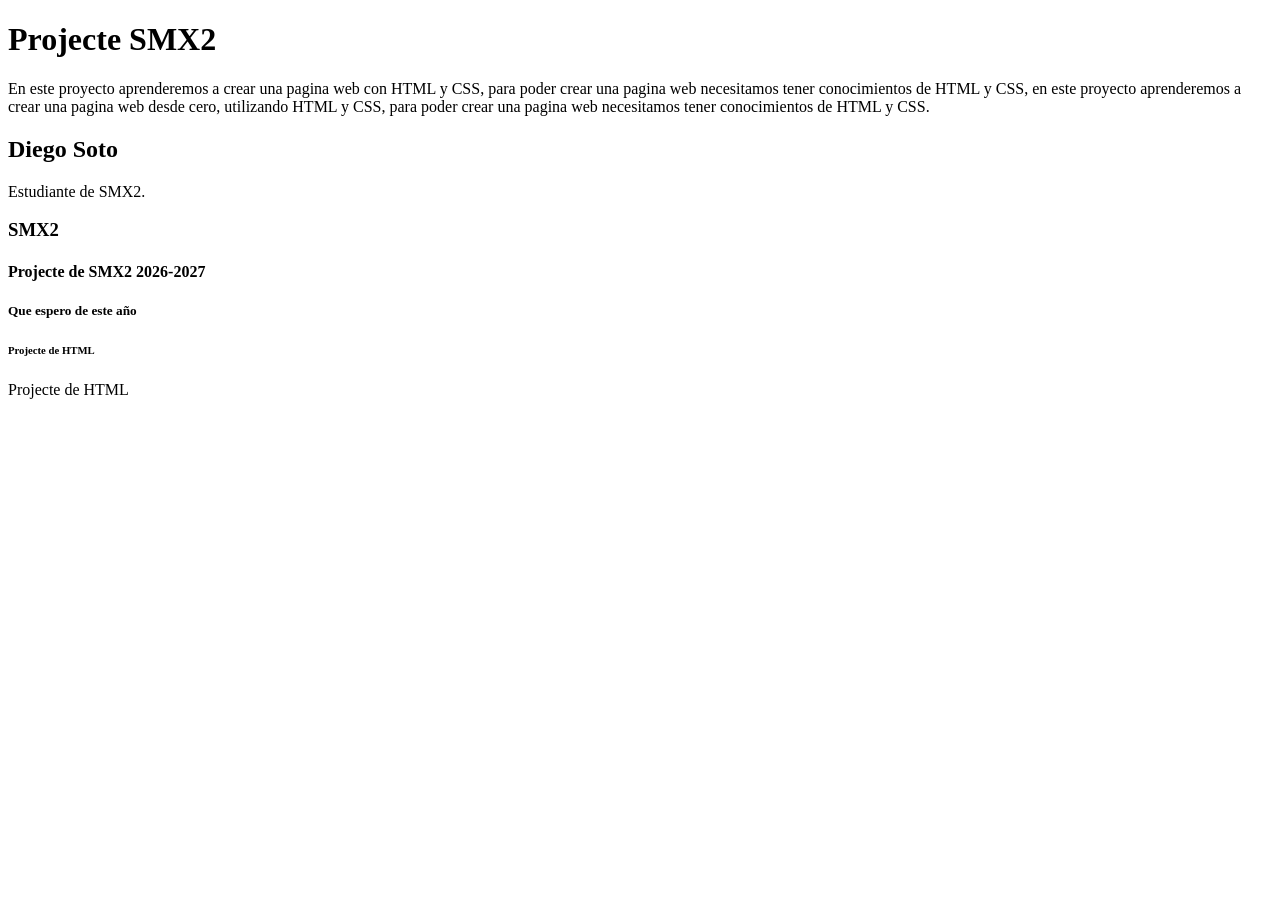
==== Index.html @ 59732580 "Add initial HTML structure for Hola.html and Index.html" ====
<!DOCTYPE html>
<html lang="es">
<head>
    <meta charset="UTF-8">
    <meta name="viewport" content="width=device-width, initial-scale=1.0">
    <title>Document</title>
</head>
<body>
    <h1>Projecte SMX2 </h1>
    En este proyecto aprenderemos a crear una pagina web con HTML y CSS, para poder crear una pagina web necesitamos tener conocimientos de HTML y CSS, en este proyecto aprenderemos a crear una pagina web desde cero, utilizando HTML y CSS, para poder crear una pagina web necesitamos tener conocimientos de HTML y CSS.
    <h2>Diego Soto </h2>
    Estudiante de SMX2. 
    <h3>SMX2</h3>
    <h4>Projecte de SMX2 2026-2027 </h4>
    <h5>Que espero de este año </h5>
    <h6>Projecte de HTML </h6>
    <h7>Projecte de HTML </h7>
</body>
</html>
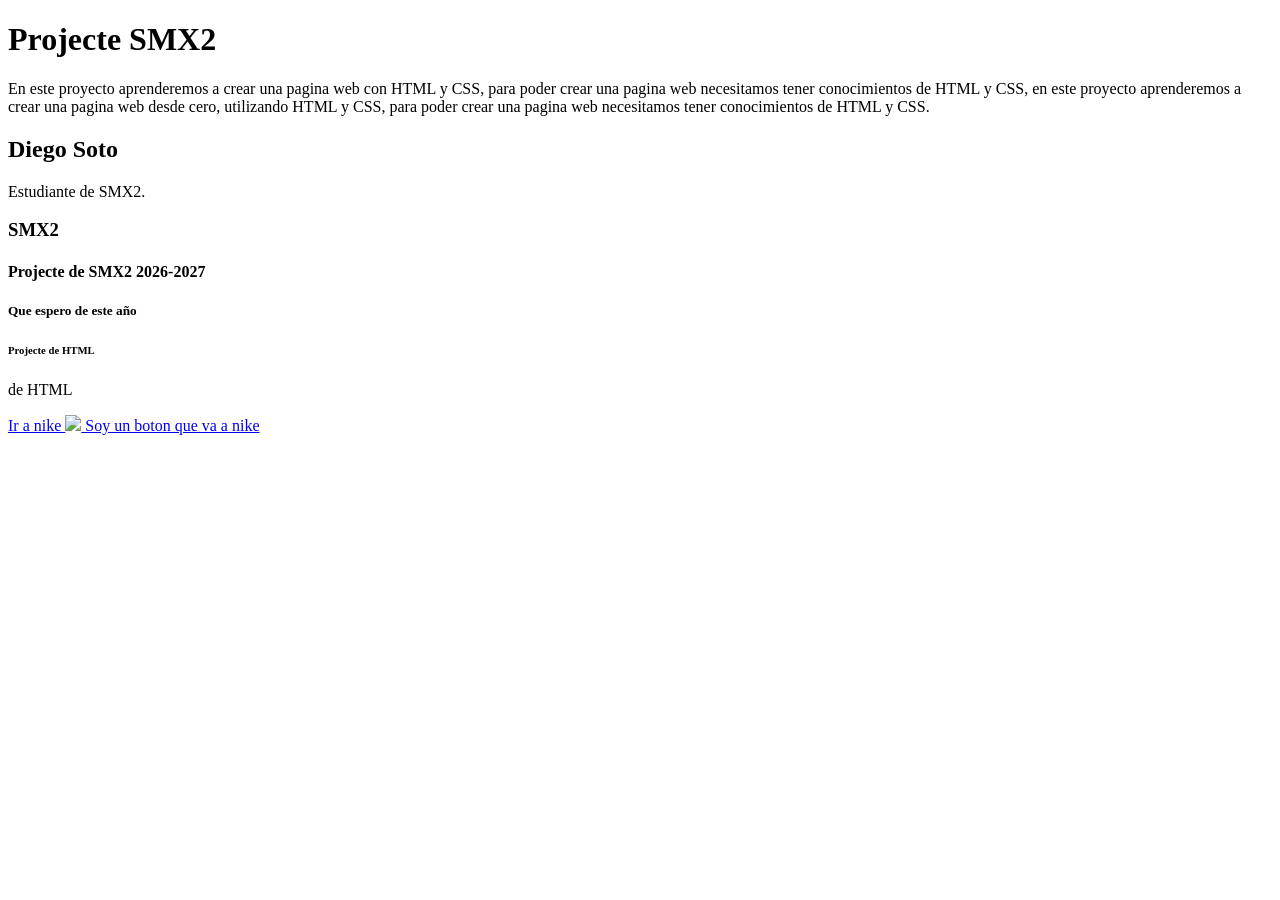
==== commit 3abde506: "Ay" ====
--- a/Index.html
+++ b/Index.html
@@ -14,6 +14,10 @@
     <h4>Projecte de SMX2 2026-2027 </h4>
     <h5>Que espero de este año </h5>
     <h6>Projecte de HTML </h6>
-    <h7>Projecte de HTML </h7>
+    <p> de HTML </p>
+    <a href="https://www.nike.com/es/"> Ir a nike
+    <img src="https://www.nike.com/es/" 
+    <button> Soy un boton que va a nike </button> 
+    </a>
 </body>
 </html>
